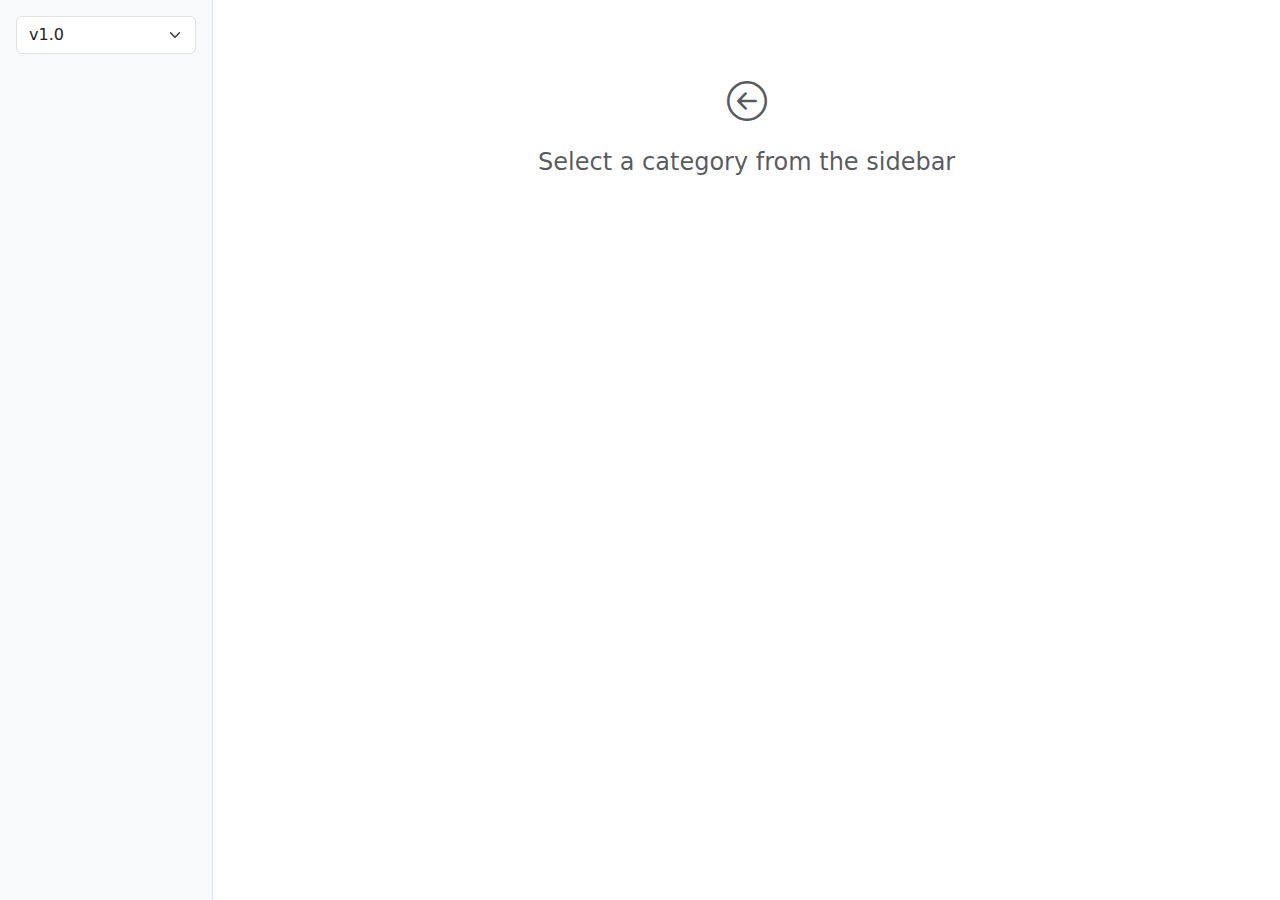
==== src/templates/index.html @ e565ee68 "update" ====
<!DOCTYPE html>
<html lang="en">
<head>
    <meta charset="UTF-8">
    <meta name="viewport" content="width=device-width, initial-scale=1.0">
    <title>Graph API Viewer</title>
    <link href="https://cdn.jsdelivr.net/npm/bootstrap@5.3.2/dist/css/bootstrap.min.css" rel="stylesheet">
    <link href="https://cdn.jsdelivr.net/npm/bootstrap-icons@1.11.1/font/bootstrap-icons.css" rel="stylesheet">
    <link rel="stylesheet" href="assets/css/style.css">
</head>
<body>
    <div class="container-fluid">
        <div class="row vh-100">
            <aside class="col-md-3 col-lg-2 p-3 bg-light border-end">
                <div class="mb-3">
                    <select id="version-select" class="form-select">
                        <option value="v1.0">v1.0</option>
                        <option value="beta">Beta</option>
                    </select>
                </div>
                <div id="categories-list" class="nav flex-column">
                    <!-- Categories will be dynamically populated -->
                </div>
            </aside>
            <main class="col-md-9 col-lg-10 vh-100 overflow-auto">
                <div id="api-content" class="container-fluid p-4">
                    <div class="text-center text-muted my-5" id="empty-state">
                        <i class="bi bi-arrow-left-circle fs-1"></i>
                        <h4 class="mt-3">Select a category from the sidebar</h4>
                    </div>
                </div>
            </main>
        </div>
    </div>
    <script src="https://cdn.jsdelivr.net/npm/bootstrap@5.3.2/dist/js/bootstrap.bundle.min.js"></script>
    <script src="assets/js/main.js"></script>
</body>
</html>
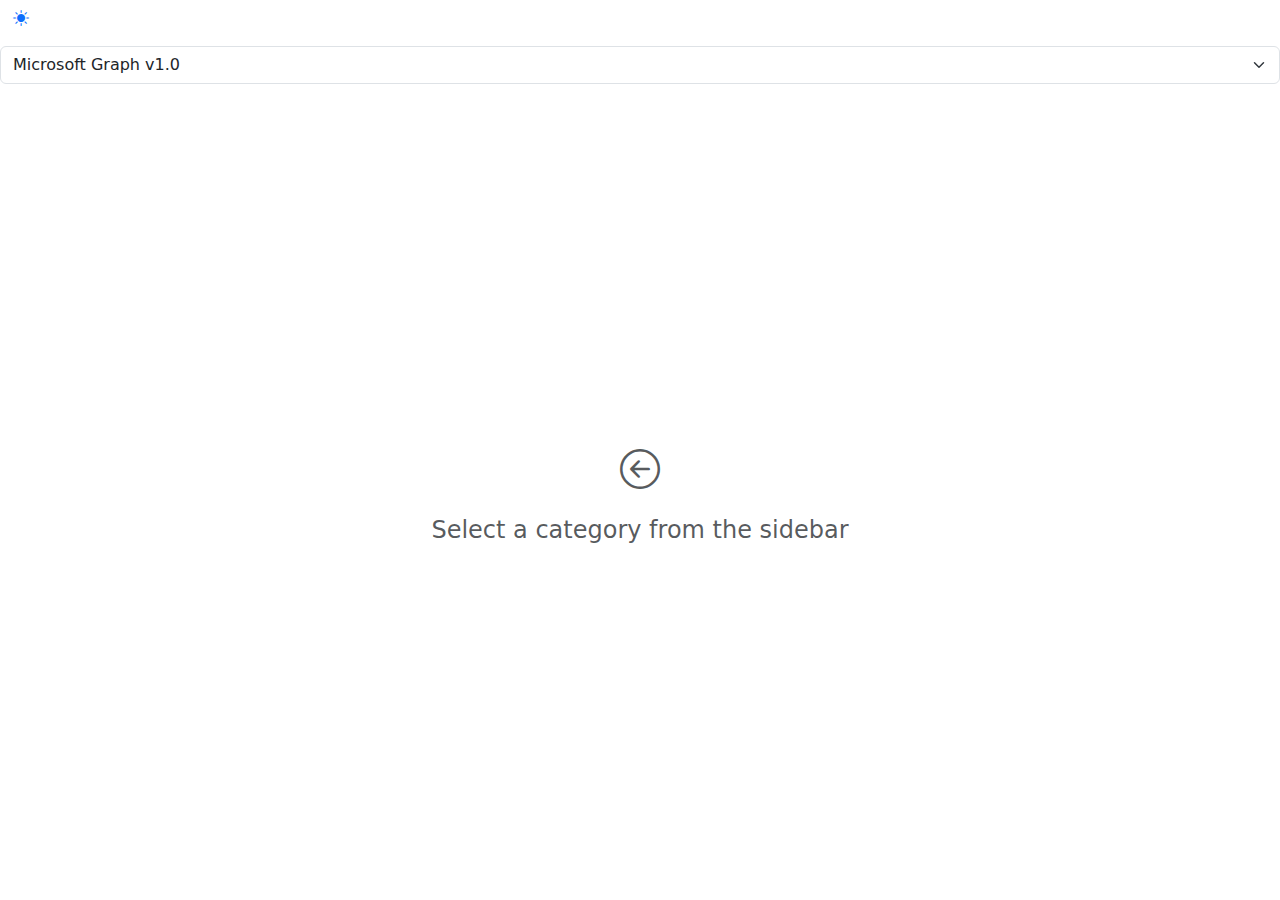
==== commit 9c448973: "Added dark mode, fixed some formatting issues" ====
--- a/src/templates/index.html
+++ b/src/templates/index.html
@@ -11,20 +11,27 @@
 <body>
     <div class="container-fluid">
         <div class="row vh-100">
-            <aside class="col-md-3 col-lg-2 p-3 bg-light border-end">
-                <div class="mb-3">
-                    <select id="version-select" class="form-select">
-                        <option value="v1.0">v1.0</option>
-                        <option value="beta">Beta</option>
-                    </select>
-                </div>
-                <div id="categories-list" class="nav flex-column">
-                    <!-- Categories will be dynamically populated -->
+            <aside id="sidebar" class="p-0">
+                <div class="sidebar">
+                    <div class="sidebar-header d-flex align-items-center justify-content-between mb-2">
+                        <button id="theme-toggle" class="btn btn-link">
+                            <i class="bi bi-sun-fill"></i>
+                        </button>
+                    </div>
+                    <div class="version-selector mb-2">
+                        <select id="version-select" class="form-select">
+                            <option value="v1.0">Microsoft Graph v1.0</option>
+                            <option value="beta">Microsoft Graph Beta</option>
+                        </select>
+                    </div>
+                    <div id="categories-list">
+                        <!-- Categories will be dynamically populated -->
+                    </div>
                 </div>
             </aside>
-            <main class="col-md-9 col-lg-10 vh-100 overflow-auto">
-                <div id="api-content" class="container-fluid p-4">
-                    <div class="text-center text-muted my-5" id="empty-state">
+            <main>
+                <div id="api-content">
+                    <div class="text-center text-muted" id="empty-state">
                         <i class="bi bi-arrow-left-circle fs-1"></i>
                         <h4 class="mt-3">Select a category from the sidebar</h4>
                     </div>
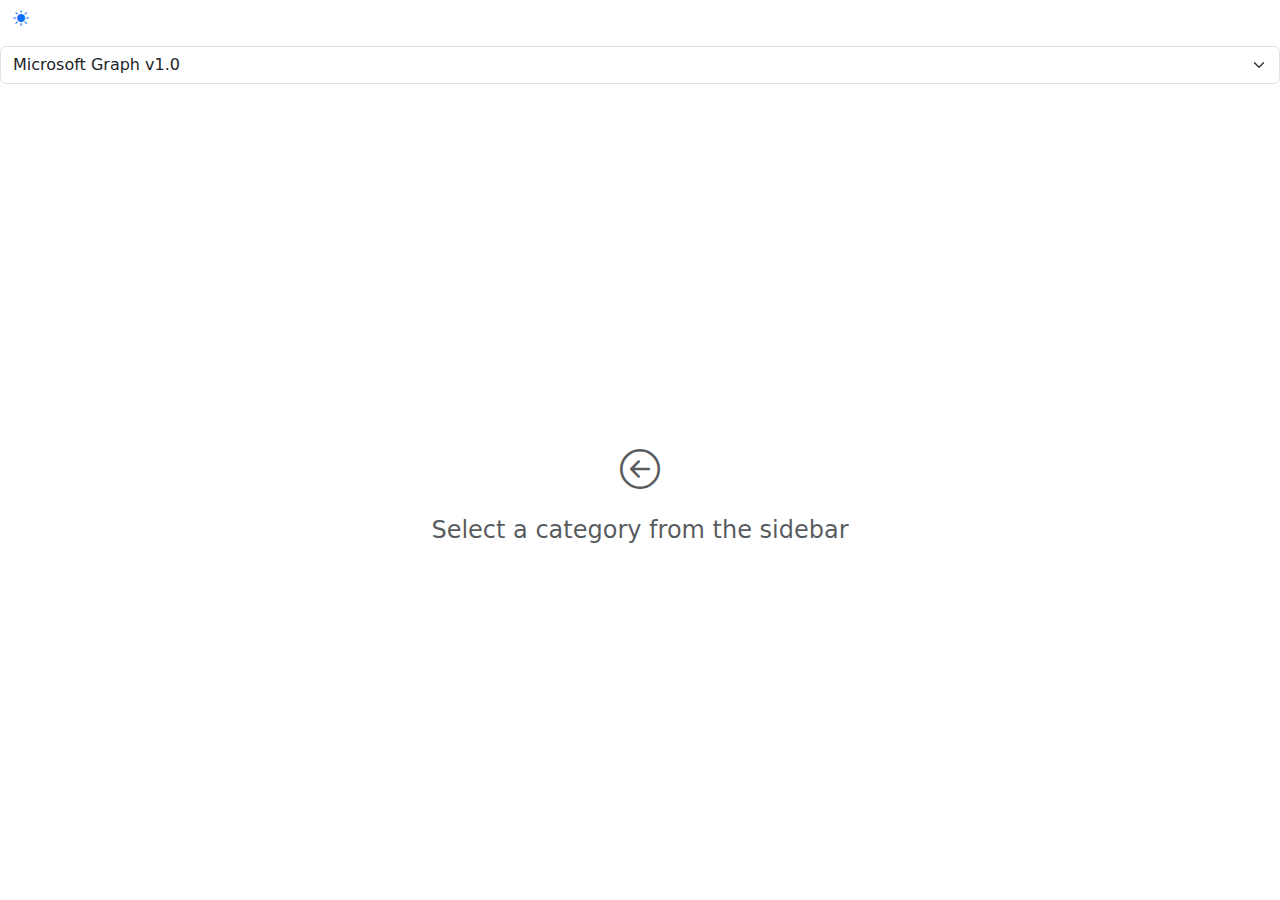
==== commit fc164eaf: "Add url-based routing" ====
--- a/src/templates/index.html
+++ b/src/templates/index.html
@@ -1,6 +1,7 @@
 <!DOCTYPE html>
 <html lang="en">
 <head>
+    <base href="/">
     <meta charset="UTF-8">
     <meta name="viewport" content="width=device-width, initial-scale=1.0">
     <title>Graph API Viewer</title>
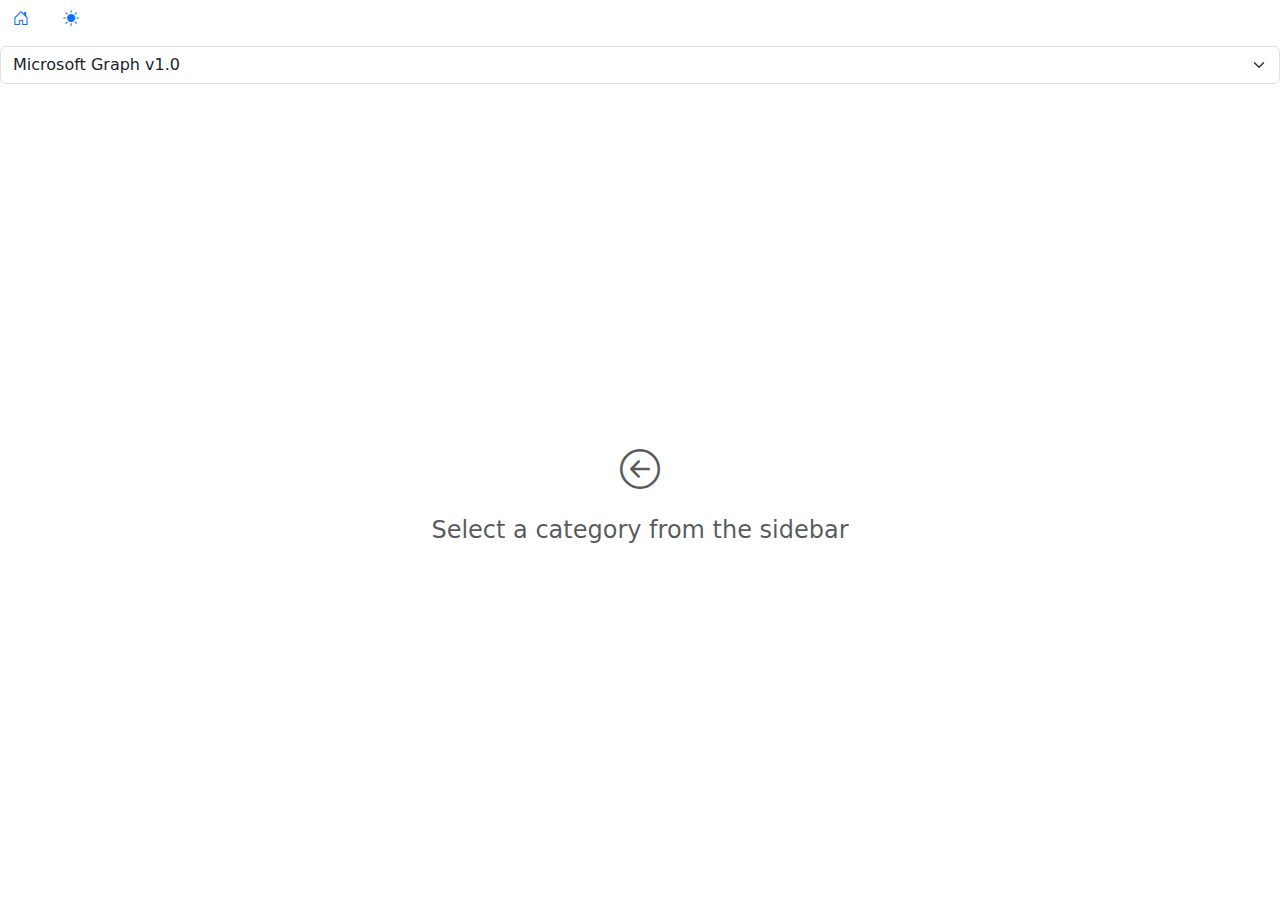
==== commit 66fe914e: "Add sub categories/tags to url state" ====
--- a/src/templates/index.html
+++ b/src/templates/index.html
@@ -15,9 +15,14 @@
             <aside id="sidebar" class="p-0">
                 <div class="sidebar">
                     <div class="sidebar-header d-flex align-items-center justify-content-between mb-2">
-                        <button id="theme-toggle" class="btn btn-link">
-                            <i class="bi bi-sun-fill"></i>
-                        </button>
+                        <div class="d-flex gap-2">
+                            <button id="home-button" class="btn btn-link" title="Go to home">
+                                <i class="bi bi-house-door"></i>
+                            </button>
+                            <button id="theme-toggle" class="btn btn-link">
+                                <i class="bi bi-sun-fill"></i>
+                            </button>
+                        </div>
                     </div>
                     <div class="version-selector mb-2">
                         <select id="version-select" class="form-select">
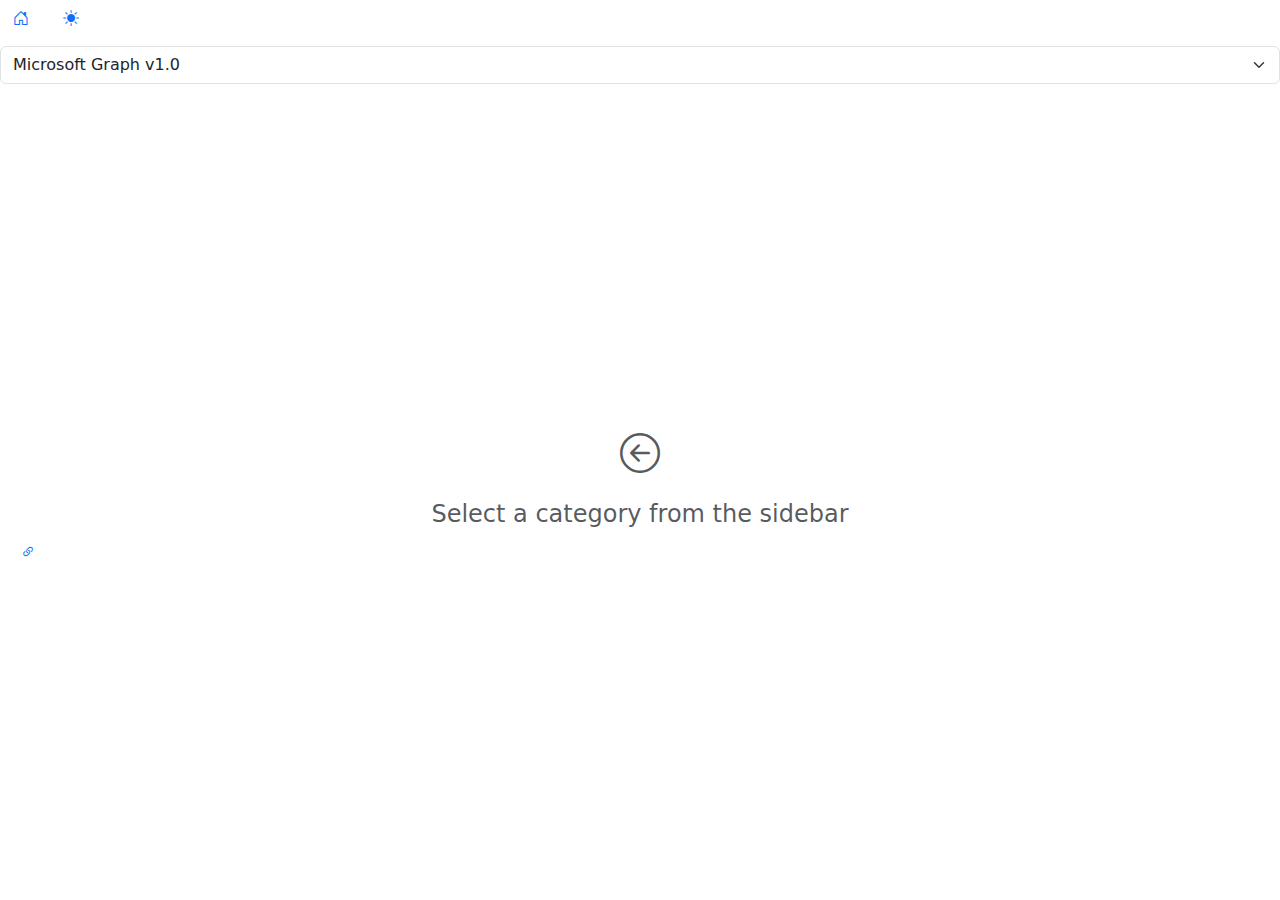
==== commit 5c1e0719: "Updated tag link feedback when clicked" ====
--- a/src/templates/index.html
+++ b/src/templates/index.html
@@ -41,6 +41,9 @@
                         <i class="bi bi-arrow-left-circle fs-1"></i>
                         <h4 class="mt-3">Select a category from the sidebar</h4>
                     </div>
+                    <button class="btn btn-link btn-sm copy-tag" data-tag="${tag}" title="Copy link to section">
+                        <i class="bi bi-link-45deg"></i>
+                    </button>
                 </div>
             </main>
         </div>
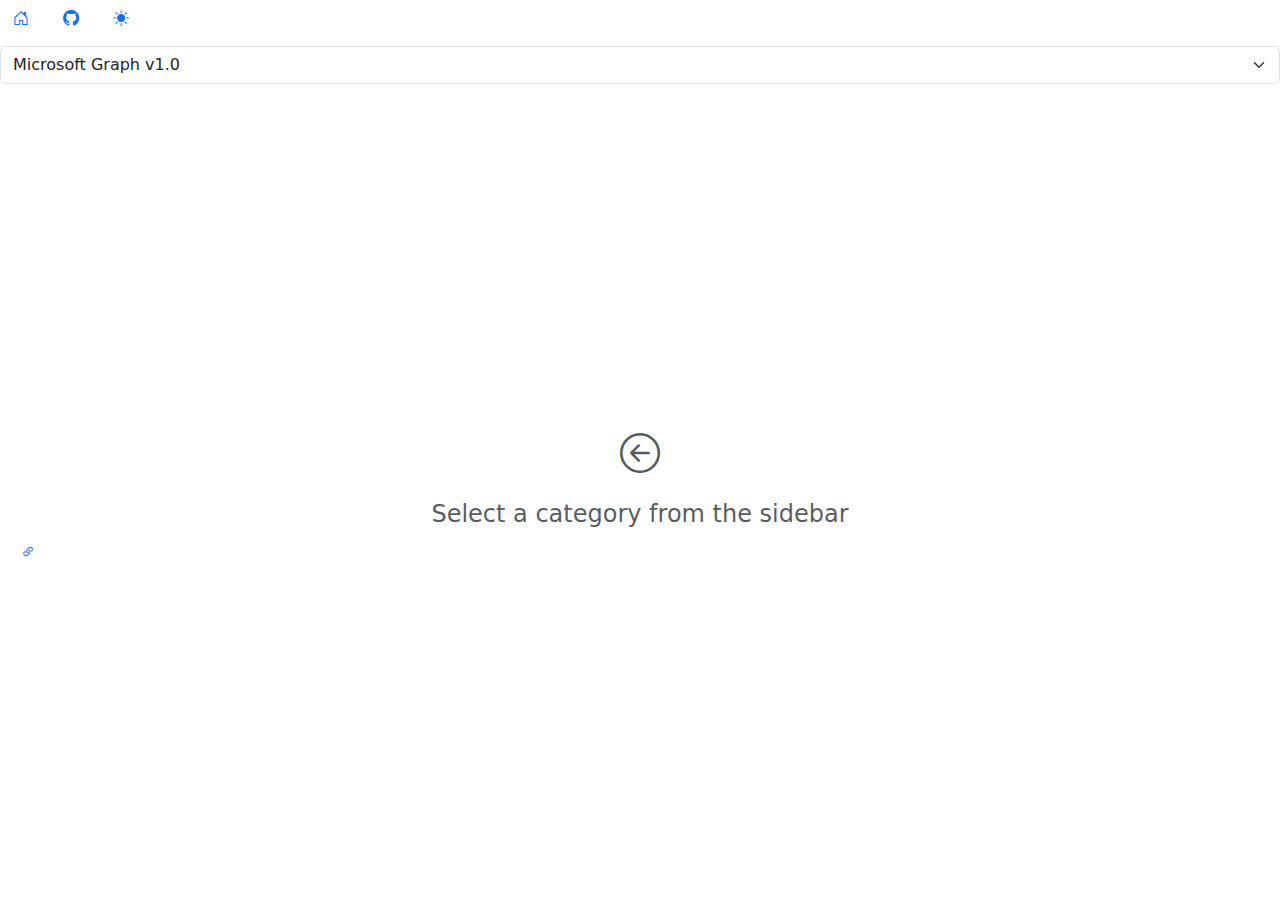
==== commit ee6efe2c: "Improved mobile rendering" ====
--- a/src/templates/index.html
+++ b/src/templates/index.html
@@ -1,24 +1,57 @@
 <!DOCTYPE html>
 <html lang="en">
 <head>
-    <base href="/">
+    <base href="" id="base-href">
     <meta charset="UTF-8">
     <meta name="viewport" content="width=device-width, initial-scale=1.0">
     <title>Graph API Viewer</title>
     <link href="https://cdn.jsdelivr.net/npm/bootstrap@5.3.2/dist/css/bootstrap.min.css" rel="stylesheet">
     <link href="https://cdn.jsdelivr.net/npm/bootstrap-icons@1.11.1/font/bootstrap-icons.css" rel="stylesheet">
     <link rel="stylesheet" href="assets/css/style.css">
+    <link rel="stylesheet" href="assets/css/mobile.css">  <!-- Add this line -->
+    <link rel="shortcut icon" href="#" />
+    <script>
+        // Automatically detect and set correct base path
+        (function() {
+            const getBasePath = () => {
+                // For GitHub Pages
+                if (location.hostname.includes('github.io')) {
+                    const repo = location.pathname.split('/')[1];  // Get repo name
+                    return `/${repo}/`;
+                }
+                // For local development or other hosts
+                return '/';
+            };
+            
+            document.getElementById('base-href').setAttribute('href', getBasePath());
+            // Store base path for use in main.js
+            window.__BASE_PATH__ = getBasePath();
+        })();
+    </script>
 </head>
 <body>
     <div class="container-fluid">
         <div class="row vh-100">
-            <aside id="sidebar" class="p-0">
+            <!-- Add mobile menu toggle button -->
+            <button id="mobile-menu-toggle" class="d-md-none btn btn-link position-fixed">
+                <i class="bi bi-list"></i>
+            </button>
+            
+            <!-- Add mobile-sidebar class to aside -->
+            <aside id="sidebar" class="p-0 mobile-sidebar">
                 <div class="sidebar">
                     <div class="sidebar-header d-flex align-items-center justify-content-between mb-2">
                         <div class="d-flex gap-2">
                             <button id="home-button" class="btn btn-link" title="Go to home">
                                 <i class="bi bi-house-door"></i>
                             </button>
+                            <a href="https://github.com/uniQuk/GraphAPI-Viewer" 
+                               class="btn btn-link" 
+                               title="View source on GitHub"
+                               target="_blank"
+                               rel="noopener noreferrer">
+                                <i class="bi bi-github"></i>
+                            </a>
                             <button id="theme-toggle" class="btn btn-link">
                                 <i class="bi bi-sun-fill"></i>
                             </button>
